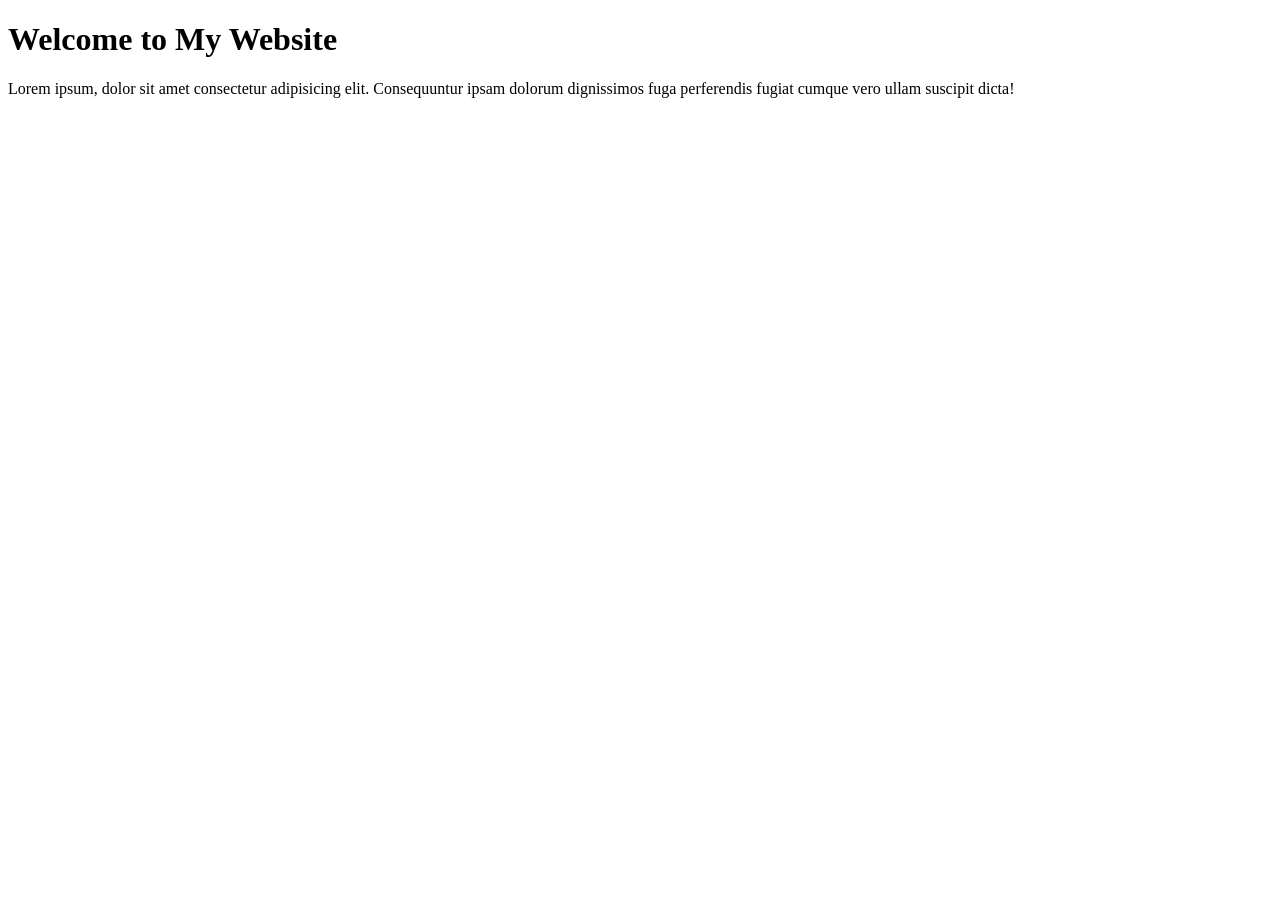
==== index.html @ 34d420c0 "first commit" ====
<!DOCTYPE html>
<html lang="en">
<head>
    <meta charset="UTF-8">
    <meta name="viewport" content="width=device-width, initial-scale=1.0">
    <title>My Website</title>
    <link rel="stylesheet" href="style1.css">
</head>
<body>
    <h1>Welcome to My Website</h1>
    <p>Lorem ipsum, dolor sit amet consectetur adipisicing elit. Consequuntur ipsam dolorum dignissimos fuga perferendis fugiat cumque vero ullam suscipit dicta!</p>
    <script src="index.js"></script>
</body>
</html>
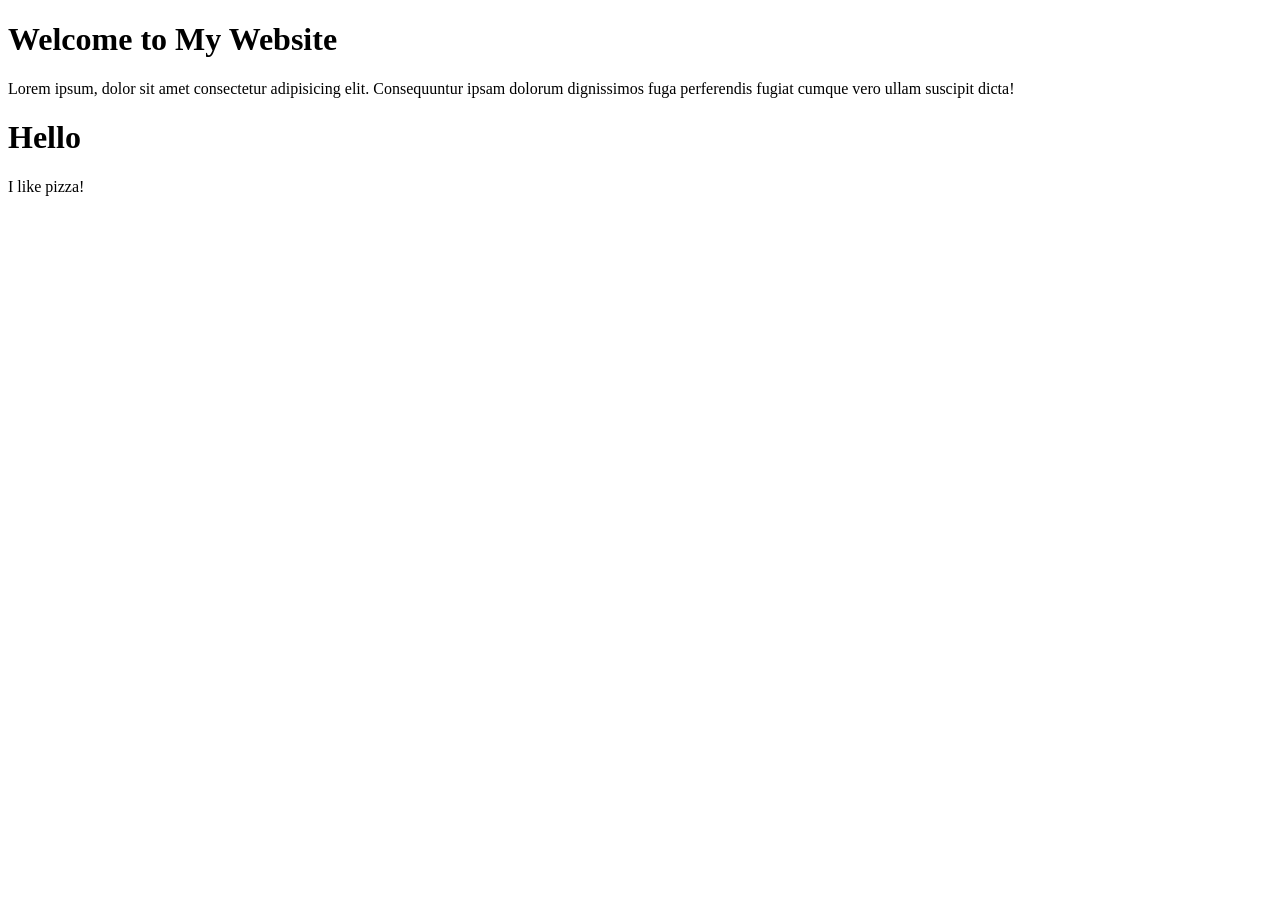
==== commit 76ef6da3: "getelementbyid, text content for js" ====
--- a/index.html
+++ b/index.html
@@ -9,6 +9,9 @@
 <body>
     <h1>Welcome to My Website</h1>
     <p>Lorem ipsum, dolor sit amet consectetur adipisicing elit. Consequuntur ipsam dolorum dignissimos fuga perferendis fugiat cumque vero ullam suscipit dicta!</p>
+    <h1 id="myH1"></h1>
+    <p id="myP"></p>
+    
     <script src="index.js"></script>
 </body>
 </html>
